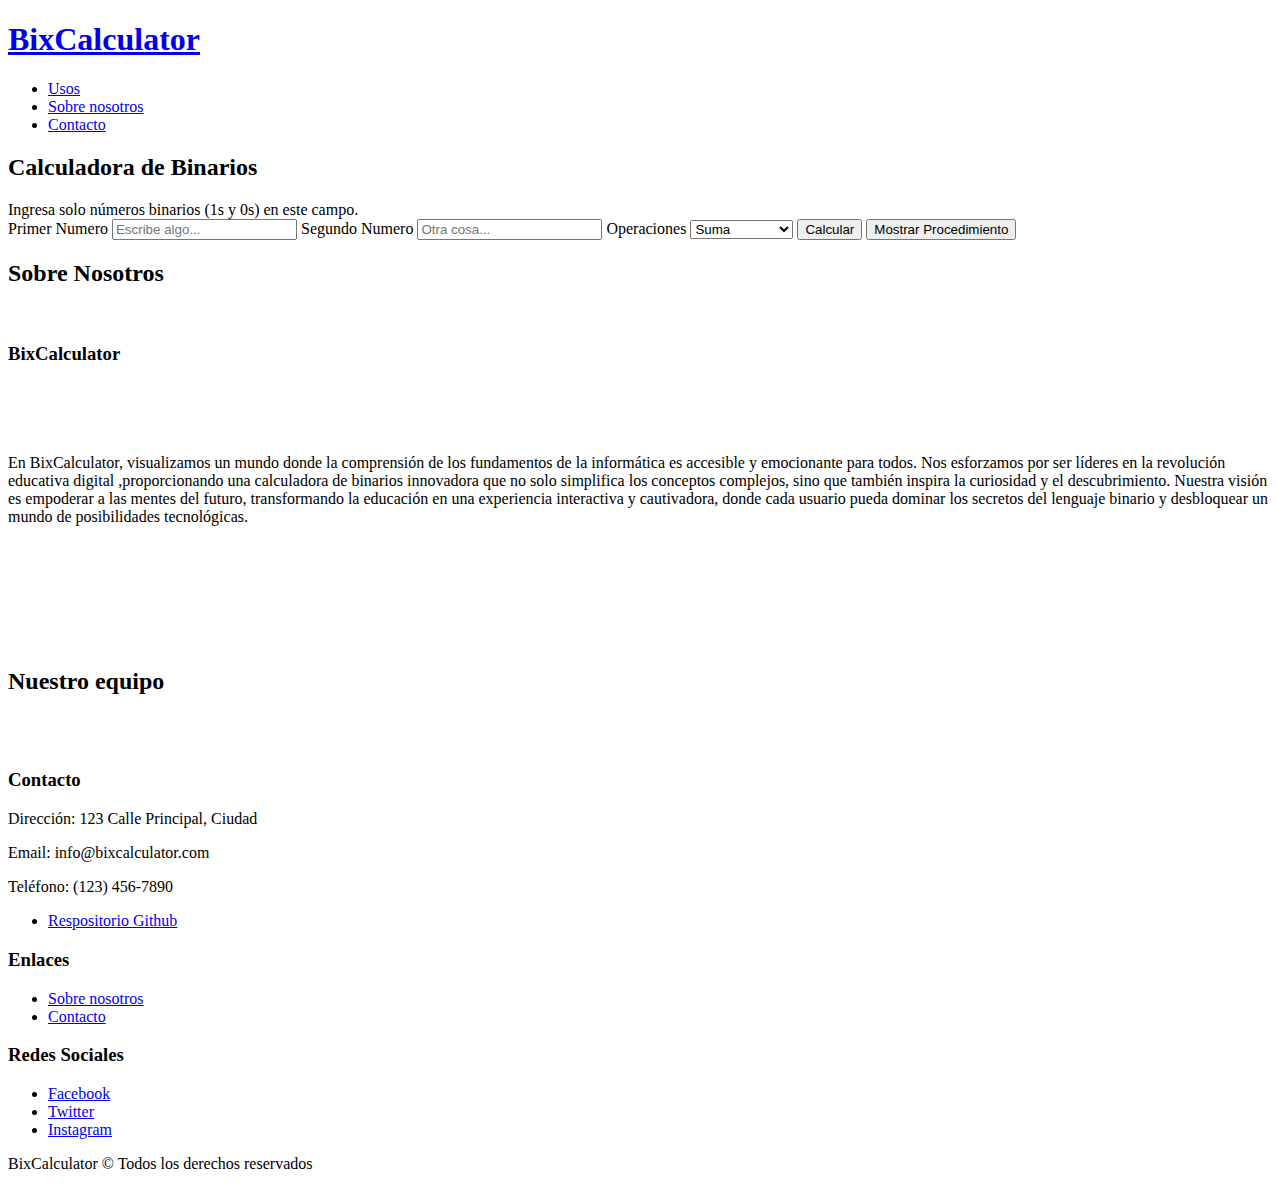
==== Bixa_Calculator/index.html @ e2c467ff "Update index.html" ====
<!DOCTYPE html>
<html lang="en">
<head>
    <meta charset="UTF-8">
    <meta name="viewport" content="width=device-width, initial-scale=1.0">
    <title>Hex_Calculator</title>
    <link rel="stylesheet" href="main.css">
    <script src="main.js"></script>
    <link href='https://unpkg.com/boxicons@2.1.4/css/boxicons.min.css' rel='stylesheet'>

</head>

<body>
  <header>  
    <div class="header-container">
        <h1><a href ="index.html">BixCalculator</a></h1> <!--Direcciona a la pagina Principal-->
        <nav>
            <ul>  <!--Main menu-->                        
                <li><a href="#uses">Usos</a></li>                
                <li><a href="#aboutus">Sobre nosotros</a></li>
                <li><a href="#contact">Contacto</a></li>    
            </ul>
        </nav>
  </div>
 </header>
         <!--Web main presentation-->
      <section class="presentation" id = "presentation">  
        <div class = "presentation-paragraph"><h2>Calculadora de Binarios</h2></div>
        <div class="input-container">
          <div id="alertaBinaria" class="alerta-binaria">Ingresa solo números binarios (1s y 0s) en este campo.</div>
            <!-- Primera línea -->
            <label for="linea1">Primer Numero</label>
            <input type="text" id="linea1" placeholder="Escribe algo..."  oninput="validarBinario(this)">
    
            <!-- Segunda línea -->
            <label for="linea2">Segundo Numero</label>
            <input type="text" id="linea2" placeholder="Otra cosa..."  oninput="validarBinario(this)">
    
            <!-- Opciones en el medio -->
            <label for="opciones">Operaciones</label>
            <select id="opciones">
                <option value="Suma">Suma</option>
                <option value="Resta">Resta</option>
                <option value="Multiplicacion">Multiplicacion</option>
                <option value="Division">Division</option>
            </select>
    
            <!-- Botón de Calcular -->
            <button id="calcularButton" onclick="calculadora.realizarOperacionn()">Calcular</button>
            <button id="calcularProcedimientoButton" onclick="realizarOperacion()">Mostrar Procedimiento</button>
              
            <div id="resultado"></div>
            <div id="pasosContainer" class="contorno-pasos">   
              <div id="pasosDiv"> 
            </div>             
            </div>
           
             <script>
          // Definir la clase Calculadora
          class Calculadora {
          constructor() {
          this.resultadoElemento = document.getElementById("resultado");
          this.valorLinea1 = "";
          this.valorLinea2 = "";
          this.operacion = "";
          }

          obtenerValores() {
          this.valorLinea1 = document.getElementById("linea1").value;
          this.valorLinea2 = document.getElementById("linea2").value;
          this.operacion = document.getElementById("opciones").value;
          }

          realizarOperacionn() {
          this.obtenerValores();
          var resultado;

          switch (this.operacion) {
            case "Suma":
              resultado = this.sumar(this.valorLinea1, this.valorLinea2);
            break;
            case "Resta":
              resultado = this.restar(this.valorLinea1, this.valorLinea2);
            break;
            case "Multiplicacion":
              resultado = this.multiplicar(this.valorLinea1, this.valorLinea2);
            break;
            case "Division":
              resultado = this.dividir(this.valorLinea1, this.valorLinea2);
            break;
              default:
              resultado = "Operación no válida";
              }

          this.mostrarResultado("Resultado: " + resultado);
          }

          mostrarResultado(texto) {
            this.resultadoElemento.innerText = texto;
          }

      //Pasamos los valores binarios a enteros, sumamos y el resultado lo pasamos a binario

      sumar(binario1, binario2) {
        return (parseInt(binario1, 2) + parseInt(binario2, 2)).toString(2); 
      }

      restar(binario1, binario2) {
        return (parseInt(binario1, 2) - parseInt(binario2, 2)).toString(2);
      }

      multiplicar(binario1, binario2) {
        return (parseInt(binario1, 2) * parseInt(binario2, 2)).toString(2);
      }

      dividir(binario1, binario2) {
        return (parseInt(binario1, 2) / parseInt(binario2, 2)).toString(2);
         }
      }

        // Instanciar un objeto de la clase Calculadora
      const calculadora = new Calculadora();
          </script>
        </div>     
        
      </section>

       
       
        <!--About us section-->
       <section class="aboutus" id="aboutus">
        <h2 >Sobre Nosotros</h2>
        <br>
        <h3>BixCalculator</h3>
        <br>
        <br>
        <br>
        <p>En BixCalculator, visualizamos un mundo donde la comprensión de los fundamentos de la informática es accesible y emocionante para todos. Nos esforzamos por ser líderes en la revolución educativa digital
        ,proporcionando una calculadora de binarios innovadora que no solo simplifica los conceptos complejos, sino que también inspira la curiosidad y el descubrimiento. Nuestra visión es empoderar a las mentes del futuro, 
        transformando la educación en una experiencia interactiva y cautivadora, donde cada usuario pueda dominar los secretos del lenguaje binario y desbloquear un mundo de posibilidades tecnológicas.
        </p>
        <br>
        <br>
        <p>
        </p>
        <br>
        <br>
        <br>
        <h2>Nuestro equipo</h2>
        <br>
        <br> 
  <footer>
    <div class="footer-container">
        <div class="footer-content">
            <h3>Contacto</h3>
            <p>Dirección: 123 Calle Principal, Ciudad</p>
            <p>Email: info@bixcalculator.com</p>
            <p>Teléfono: (123) 456-7890</p>
            <ul>
              <li><a href="https://github.com/proyectosuninorte/BIXA.git" target="_blank">Respositorio Github</a></li>
              
          </ul>
        </div>

        <div class="footer-content">
            <h3>Enlaces</h3>
            <ul>
                
                <li><a href="#">Sobre nosotros</a></li>
                <li><a href="#">Contacto</a></li>
            </ul>
        </div>

        <div class="footer-content">
            <h3>Redes Sociales</h3>
            <ul>
                <li><a href="#" target="_blank">Facebook</a></li>
                <li><a href="#" target="_blank">Twitter</a></li>
                <li><a href="#" target="_blank">Instagram</a></li>
            </ul>
        </div>
    </div>

    <p class="copyright">BixCalculator &copy; Todos los derechos reservados</p>
</footer>
      
</body>
</html>
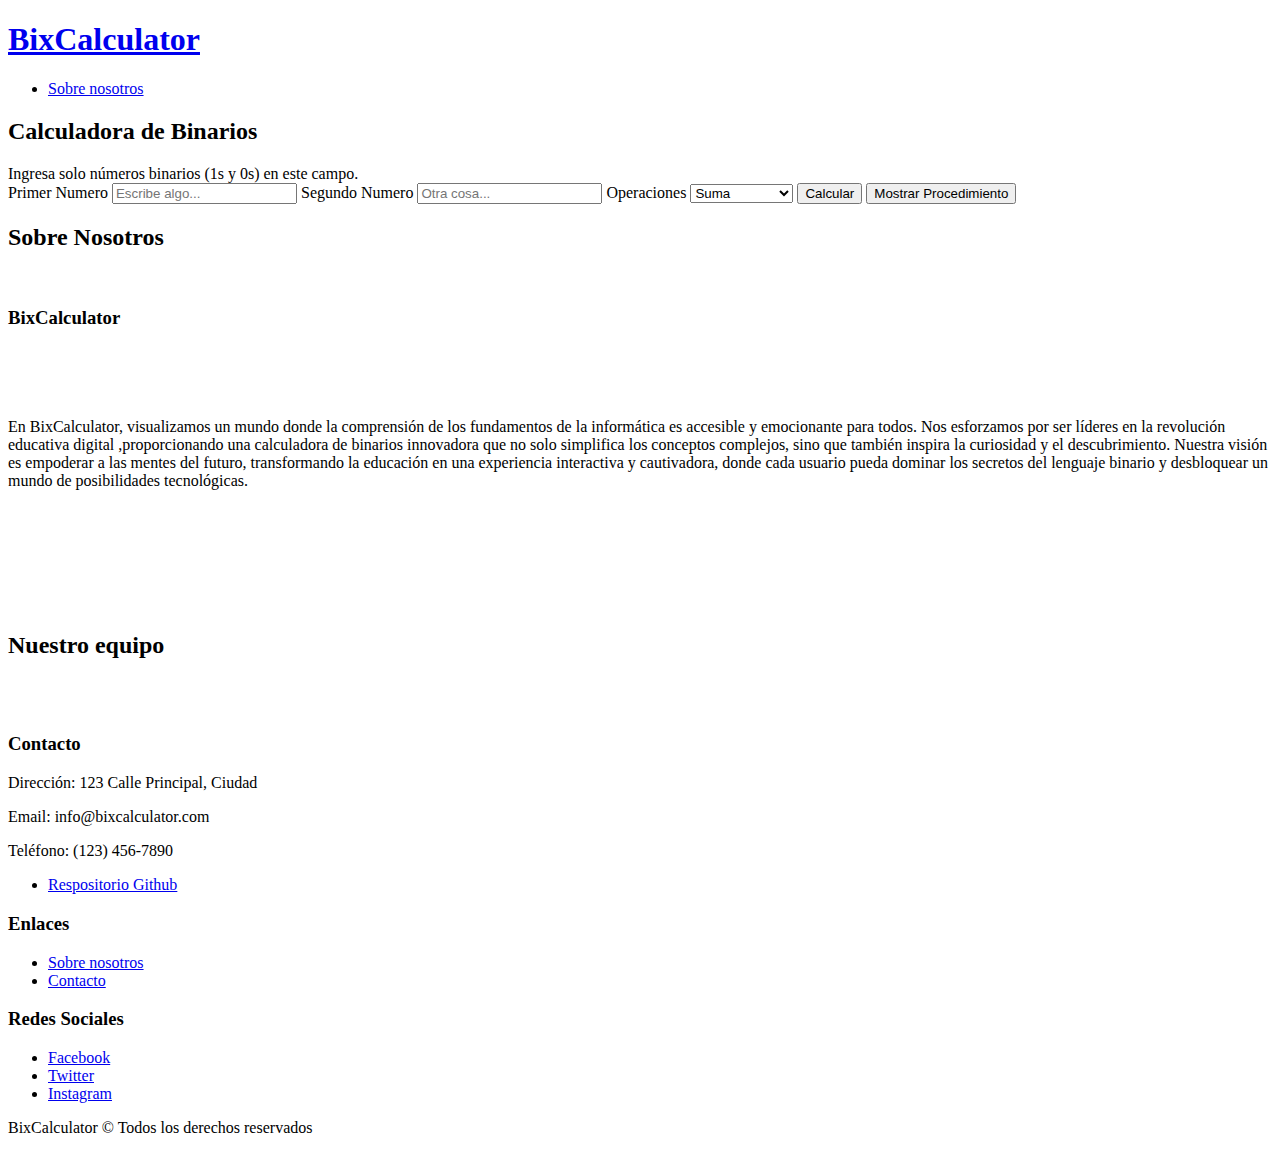
==== commit 479a0789: "Update index.html" ====
--- a/Bixa_Calculator/index.html
+++ b/Bixa_Calculator/index.html
@@ -15,10 +15,8 @@
     <div class="header-container">
         <h1><a href ="index.html">BixCalculator</a></h1> <!--Direcciona a la pagina Principal-->
         <nav>
-            <ul>  <!--Main menu-->                        
-                <li><a href="#uses">Usos</a></li>                
-                <li><a href="#aboutus">Sobre nosotros</a></li>
-                <li><a href="#contact">Contacto</a></li>    
+            <ul>  <!--Main menu-->                                         
+                <li><a href="#aboutus">Sobre nosotros</a></li>          
             </ul>
         </nav>
   </div>
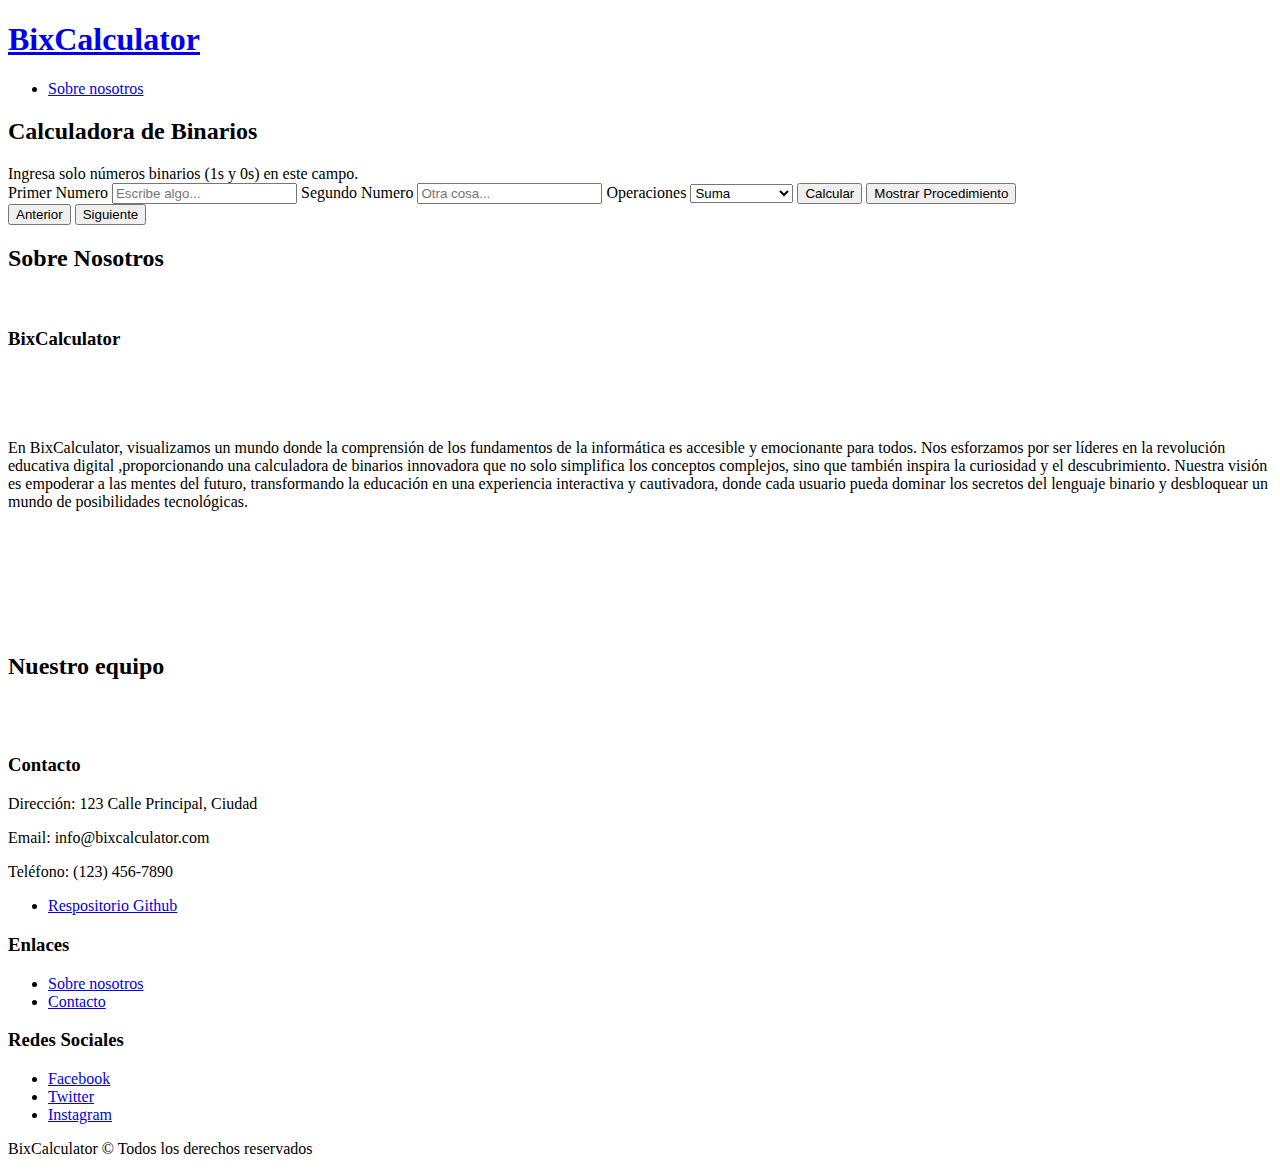
==== commit 1ec71273: "Add files via upload" ====
--- a/Bixa_Calculator/index.html
+++ b/Bixa_Calculator/index.html
@@ -1,186 +1,204 @@
 <!DOCTYPE html>
 <html lang="en">
+
 <head>
-    <meta charset="UTF-8">
-    <meta name="viewport" content="width=device-width, initial-scale=1.0">
-    <title>Hex_Calculator</title>
-    <link rel="stylesheet" href="main.css">
-    <script src="main.js"></script>
-    <link href='https://unpkg.com/boxicons@2.1.4/css/boxicons.min.css' rel='stylesheet'>
-
+  <meta charset="UTF-8">
+  <meta name="viewport" content="width=device-width, initial-scale=1.0">
+  <title>Hex_Calculator</title>
+  <link rel="stylesheet" href="main.css">
+  <script src="main.js"></script>
+  <link href='https://unpkg.com/boxicons@2.1.4/css/boxicons.min.css' rel='stylesheet'>
+  <style>
+    .resaltado {
+      font-weight: bold;
+    }
+  </style>
+  </style>
+  </style>
 </head>
 
 <body>
-  <header>  
+  <header>
     <div class="header-container">
-        <h1><a href ="index.html">BixCalculator</a></h1> <!--Direcciona a la pagina Principal-->
-        <nav>
-            <ul>  <!--Main menu-->                                         
-                <li><a href="#aboutus">Sobre nosotros</a></li>          
-            </ul>
-        </nav>
-  </div>
- </header>
-         <!--Web main presentation-->
-      <section class="presentation" id = "presentation">  
-        <div class = "presentation-paragraph"><h2>Calculadora de Binarios</h2></div>
-        <div class="input-container">
-          <div id="alertaBinaria" class="alerta-binaria">Ingresa solo números binarios (1s y 0s) en este campo.</div>
-            <!-- Primera línea -->
-            <label for="linea1">Primer Numero</label>
-            <input type="text" id="linea1" placeholder="Escribe algo..."  oninput="validarBinario(this)">
-    
-            <!-- Segunda línea -->
-            <label for="linea2">Segundo Numero</label>
-            <input type="text" id="linea2" placeholder="Otra cosa..."  oninput="validarBinario(this)">
-    
-            <!-- Opciones en el medio -->
-            <label for="opciones">Operaciones</label>
-            <select id="opciones">
-                <option value="Suma">Suma</option>
-                <option value="Resta">Resta</option>
-                <option value="Multiplicacion">Multiplicacion</option>
-                <option value="Division">Division</option>
-            </select>
-    
-            <!-- Botón de Calcular -->
-            <button id="calcularButton" onclick="calculadora.realizarOperacionn()">Calcular</button>
-            <button id="calcularProcedimientoButton" onclick="realizarOperacion()">Mostrar Procedimiento</button>
-              
-            <div id="resultado"></div>
-            <div id="pasosContainer" class="contorno-pasos">   
-              <div id="pasosDiv"> 
-            </div>             
-            </div>
-           
-             <script>
-          // Definir la clase Calculadora
-          class Calculadora {
+      <h1><a href="index.html">BixCalculator</a></h1> <!--Direcciona a la pagina Principal-->
+      <nav>
+        <ul> <!--Main menu-->
+          <li><a href="#aboutus">Sobre nosotros</a></li>
+        </ul>
+      </nav>
+    </div>
+  </header>
+  <!--Web main presentation-->
+  <section class="presentation" id="presentation">
+    <div class="presentation-paragraph">
+      <h2>Calculadora de Binarios</h2>
+    </div>
+    <div class="input-container">
+      <div id="alertaBinaria" class="alerta-binaria">Ingresa solo números binarios (1s y 0s) en este campo.</div>
+      <!-- Primera línea -->
+      <label for="linea1">Primer Numero</label>
+      <input type="text" id="linea1" placeholder="Escribe algo..." oninput="validarBinario(this)">
+
+      <!-- Segunda línea -->
+      <label for="linea2">Segundo Numero</label>
+      <input type="text" id="linea2" placeholder="Otra cosa..." oninput="validarBinario(this)">
+
+      <!-- Opciones en el medio -->
+      <label for="opciones">Operaciones</label>
+      <select id="opciones">
+        <option value="Suma">Suma</option>
+        <option value="Resta">Resta</option>
+        <option value="Multiplicacion">Multiplicacion</option>
+        <option value="Division">Division</option>
+      </select>
+
+      <!-- Botón de Calcular -->
+      <button id="calcularButton" onclick="calculadora.realizarOperacionn()">Calcular</button>
+      <button id="calcularProcedimientoButton" onclick="realizarOperacion()">Mostrar Procedimiento</button>
+
+      <div id="resultado"></div>
+      <div id="pasosContainer" class="contorno-pasos">
+        <div id="pasosDiv">
+        </div>
+        <!-- Botón Anterior -->
+        <button onclick="mostrarAnterior()">Anterior</button>
+
+        <!-- Botón Siguiente -->
+        <button onclick="mostrarSiguiente()">Siguiente</button>
+      </div>
+
+      <script>
+        // Definir la clase Calculadora
+        class Calculadora {
           constructor() {
-          this.resultadoElemento = document.getElementById("resultado");
-          this.valorLinea1 = "";
-          this.valorLinea2 = "";
-          this.operacion = "";
+            this.resultadoElemento = document.getElementById("resultado");
+            this.valorLinea1 = "";
+            this.valorLinea2 = "";
+            this.operacion = "";
           }
 
           obtenerValores() {
-          this.valorLinea1 = document.getElementById("linea1").value;
-          this.valorLinea2 = document.getElementById("linea2").value;
-          this.operacion = document.getElementById("opciones").value;
+            this.valorLinea1 = document.getElementById("linea1").value;
+            this.valorLinea2 = document.getElementById("linea2").value;
+            this.operacion = document.getElementById("opciones").value;
           }
 
           realizarOperacionn() {
-          this.obtenerValores();
-          var resultado;
-
-          switch (this.operacion) {
-            case "Suma":
-              resultado = this.sumar(this.valorLinea1, this.valorLinea2);
-            break;
-            case "Resta":
-              resultado = this.restar(this.valorLinea1, this.valorLinea2);
-            break;
-            case "Multiplicacion":
-              resultado = this.multiplicar(this.valorLinea1, this.valorLinea2);
-            break;
-            case "Division":
-              resultado = this.dividir(this.valorLinea1, this.valorLinea2);
-            break;
+            this.obtenerValores();
+            var resultado;
+
+            switch (this.operacion) {
+              case "Suma":
+                resultado = this.sumar(this.valorLinea1, this.valorLinea2);
+                break;
+              case "Resta":
+                resultado = this.restar(this.valorLinea1, this.valorLinea2);
+                break;
+              case "Multiplicacion":
+                resultado = this.multiplicar(this.valorLinea1, this.valorLinea2);
+                break;
+              case "Division":
+                resultado = this.dividir(this.valorLinea1, this.valorLinea2);
+                break;
               default:
-              resultado = "Operación no válida";
-              }
-
-          this.mostrarResultado("Resultado: " + resultado);
+                resultado = "Operación no válida";
+            }
+
+            this.mostrarResultado("Resultado: " + resultado);
           }
 
           mostrarResultado(texto) {
             this.resultadoElemento.innerText = texto;
           }
 
-      //Pasamos los valores binarios a enteros, sumamos y el resultado lo pasamos a binario
-
-      sumar(binario1, binario2) {
-        return (parseInt(binario1, 2) + parseInt(binario2, 2)).toString(2); 
-      }
-
-      restar(binario1, binario2) {
-        return (parseInt(binario1, 2) - parseInt(binario2, 2)).toString(2);
-      }
-
-      multiplicar(binario1, binario2) {
-        return (parseInt(binario1, 2) * parseInt(binario2, 2)).toString(2);
-      }
-
-      dividir(binario1, binario2) {
-        return (parseInt(binario1, 2) / parseInt(binario2, 2)).toString(2);
-         }
-      }
+          //Pasamos los valores binarios a enteros, sumamos y el resultado lo pasamos a binario
+
+          sumar(binario1, binario2) {
+            return (parseInt(binario1, 2) + parseInt(binario2, 2)).toString(2);
+          }
+
+          restar(binario1, binario2) {
+            return (parseInt(binario1, 2) - parseInt(binario2, 2)).toString(2);
+          }
+
+          multiplicar(binario1, binario2) {
+            return (parseInt(binario1, 2) * parseInt(binario2, 2)).toString(2);
+          }
+
+          dividir(binario1, binario2) {
+            return (parseInt(binario1, 2) / parseInt(binario2, 2)).toString(2);
+          }
+        }
 
         // Instanciar un objeto de la clase Calculadora
-      const calculadora = new Calculadora();
-          </script>
-        </div>     
-        
-      </section>
-
-       
-       
-        <!--About us section-->
-       <section class="aboutus" id="aboutus">
-        <h2 >Sobre Nosotros</h2>
-        <br>
-        <h3>BixCalculator</h3>
-        <br>
-        <br>
-        <br>
-        <p>En BixCalculator, visualizamos un mundo donde la comprensión de los fundamentos de la informática es accesible y emocionante para todos. Nos esforzamos por ser líderes en la revolución educativa digital
-        ,proporcionando una calculadora de binarios innovadora que no solo simplifica los conceptos complejos, sino que también inspira la curiosidad y el descubrimiento. Nuestra visión es empoderar a las mentes del futuro, 
-        transformando la educación en una experiencia interactiva y cautivadora, donde cada usuario pueda dominar los secretos del lenguaje binario y desbloquear un mundo de posibilidades tecnológicas.
-        </p>
-        <br>
-        <br>
-        <p>
-        </p>
-        <br>
-        <br>
-        <br>
-        <h2>Nuestro equipo</h2>
-        <br>
-        <br> 
-  <footer>
-    <div class="footer-container">
+        const calculadora = new Calculadora();
+      </script>
+    </div>
+
+  </section>
+
+
+
+  <!--About us section-->
+  <section class="aboutus" id="aboutus">
+    <h2>Sobre Nosotros</h2>
+    <br>
+    <h3>BixCalculator</h3>
+    <br>
+    <br>
+    <br>
+    <p>En BixCalculator, visualizamos un mundo donde la comprensión de los fundamentos de la informática es accesible y
+      emocionante para todos. Nos esforzamos por ser líderes en la revolución educativa digital
+      ,proporcionando una calculadora de binarios innovadora que no solo simplifica los conceptos complejos, sino que
+      también inspira la curiosidad y el descubrimiento. Nuestra visión es empoderar a las mentes del futuro,
+      transformando la educación en una experiencia interactiva y cautivadora, donde cada usuario pueda dominar los
+      secretos del lenguaje binario y desbloquear un mundo de posibilidades tecnológicas.
+    </p>
+    <br>
+    <br>
+    <p>
+    </p>
+    <br>
+    <br>
+    <br>
+    <h2>Nuestro equipo</h2>
+    <br>
+    <br>
+    <footer>
+      <div class="footer-container">
         <div class="footer-content">
-            <h3>Contacto</h3>
-            <p>Dirección: 123 Calle Principal, Ciudad</p>
-            <p>Email: info@bixcalculator.com</p>
-            <p>Teléfono: (123) 456-7890</p>
-            <ul>
-              <li><a href="https://github.com/proyectosuninorte/BIXA.git" target="_blank">Respositorio Github</a></li>
-              
+          <h3>Contacto</h3>
+          <p>Dirección: 123 Calle Principal, Ciudad</p>
+          <p>Email: info@bixcalculator.com</p>
+          <p>Teléfono: (123) 456-7890</p>
+          <ul>
+            <li><a href="https://github.com/proyectosuninorte/BIXA.git" target="_blank">Respositorio Github</a></li>
+
           </ul>
         </div>
 
         <div class="footer-content">
-            <h3>Enlaces</h3>
-            <ul>
-                
-                <li><a href="#">Sobre nosotros</a></li>
-                <li><a href="#">Contacto</a></li>
-            </ul>
+          <h3>Enlaces</h3>
+          <ul>
+
+            <li><a href="#">Sobre nosotros</a></li>
+            <li><a href="#">Contacto</a></li>
+          </ul>
         </div>
 
         <div class="footer-content">
-            <h3>Redes Sociales</h3>
-            <ul>
-                <li><a href="#" target="_blank">Facebook</a></li>
-                <li><a href="#" target="_blank">Twitter</a></li>
-                <li><a href="#" target="_blank">Instagram</a></li>
-            </ul>
-        </div>
-    </div>
-
-    <p class="copyright">BixCalculator &copy; Todos los derechos reservados</p>
-</footer>
-      
+          <h3>Redes Sociales</h3>
+          <ul>
+            <li><a href="#" target="_blank">Facebook</a></li>
+            <li><a href="#" target="_blank">Twitter</a></li>
+            <li><a href="#" target="_blank">Instagram</a></li>
+          </ul>
+        </div>
+      </div>
+
+      <p class="copyright">BixCalculator &copy; Todos los derechos reservados</p>
+    </footer>
+
 </body>
-</html>
+
+</html>